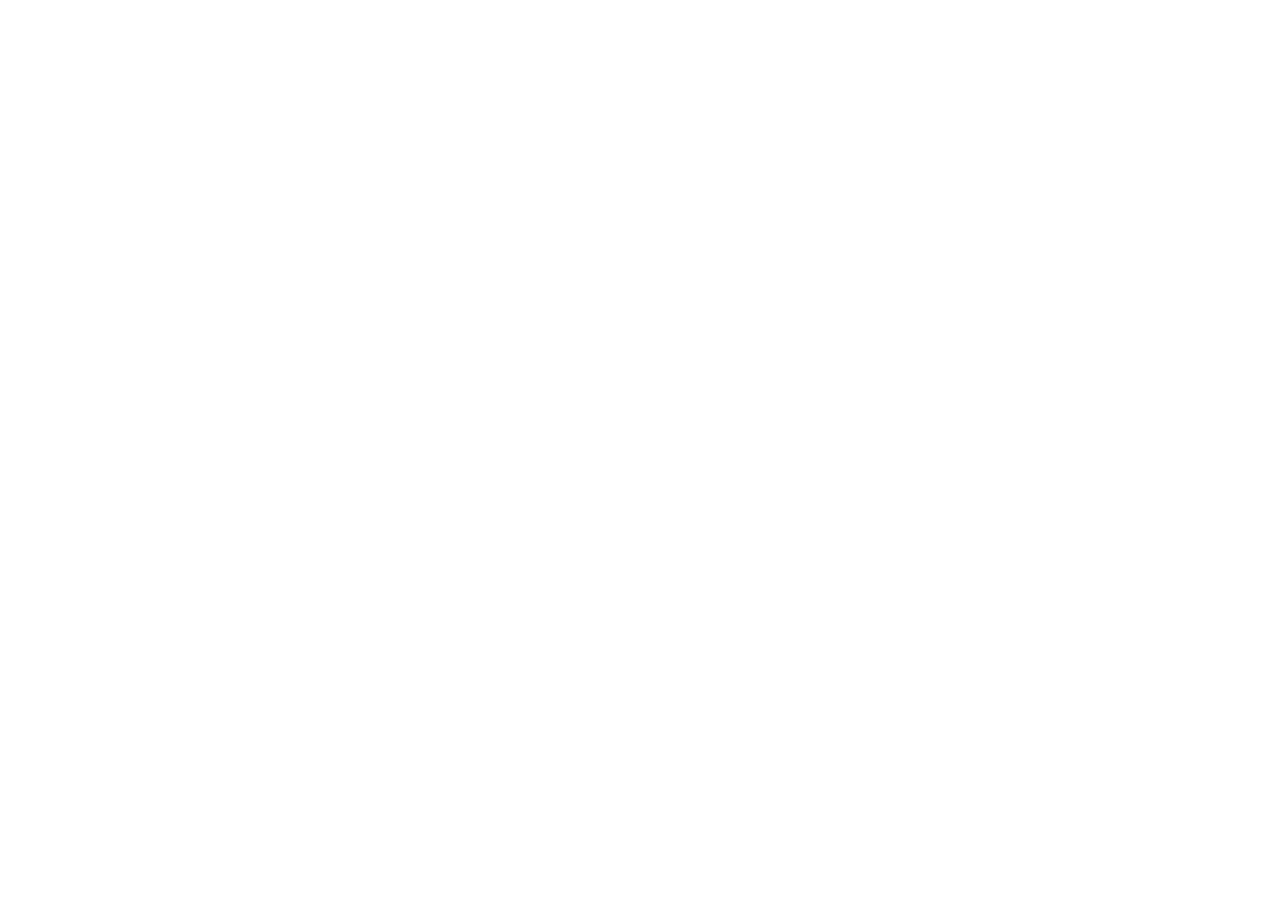
==== index.html @ 59afc3d9 "feat: :tada: Archivos iniciales se crearon algunos archivos con una estructura sencilla de codigo pa" ====
<!DOCTYPE html>
<html lang="es">
<head>
    <meta charset="UTF-8">
    <meta name="viewport" content="width=device-width, initial-scale=1.0">
    <title>Document</title>
    <link rel="stylesheet" href="css/style.css">
    <script type="module">
  import { obtener, guardar } from './js/servicios/almacenamiento.js';
  window.obtener = obtener;
  window.guardar = guardar;
</script>
</head>
<body>
    
</body>
</html>
---- css/style.css ----
:root{
    /* Colores */
 --color-fondo: rgb(253, 242, 195);
 --color-texto: black ;
 --color-titulo: red;
 --color-subtutilo:  ;
};
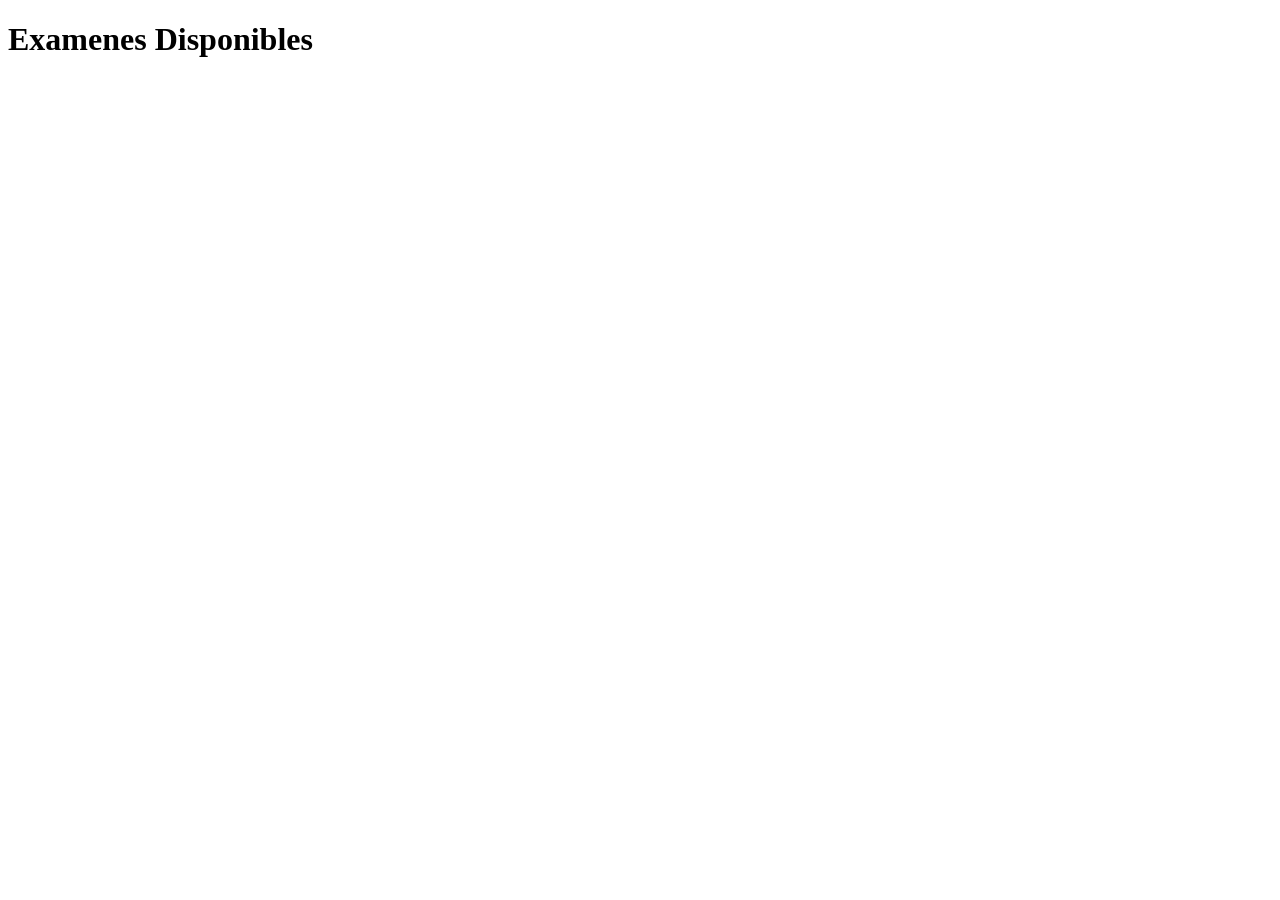
==== commit 3c9b9e62: "feat: :sparkles: Lista de examenes Ahora se puede ver en el inicio la lista de examenes pendientes q" ====
--- a/index.html
+++ b/index.html
@@ -3,15 +3,13 @@
 <head>
     <meta charset="UTF-8">
     <meta name="viewport" content="width=device-width, initial-scale=1.0">
-    <title>Document</title>
+    <title>Examenes Disponibles</title>
     <link rel="stylesheet" href="css/style.css">
-    <script type="module">
-  import { obtener, guardar } from './js/servicios/almacenamiento.js';
-  window.obtener = obtener;
-  window.guardar = guardar;
-</script>
 </head>
 <body>
-    
+    <h1> Examenes Disponibles </h1>
+    <lista-examenes> </lista-examenes>
+    <script type="module" src="js/components/lista-examenes.js"> </script>
+    <script type="module" src="js/index.js"> </script>
 </body>
 </html>
--- a/css/style.css
+++ b/css/style.css
@@ -2,6 +2,8 @@
     /* Colores */
  --color-fondo: rgb(253, 242, 195);
  --color-texto: black ;
- --color-titulo: red;
- --color-subtutilo:  ;
-};+ --color-titulo: rgb(53, 68, 204);
+ --color-de-error: red;
+ --color-correcto:green;
+ --color-btn: rgb(150, 199, 174);
+}
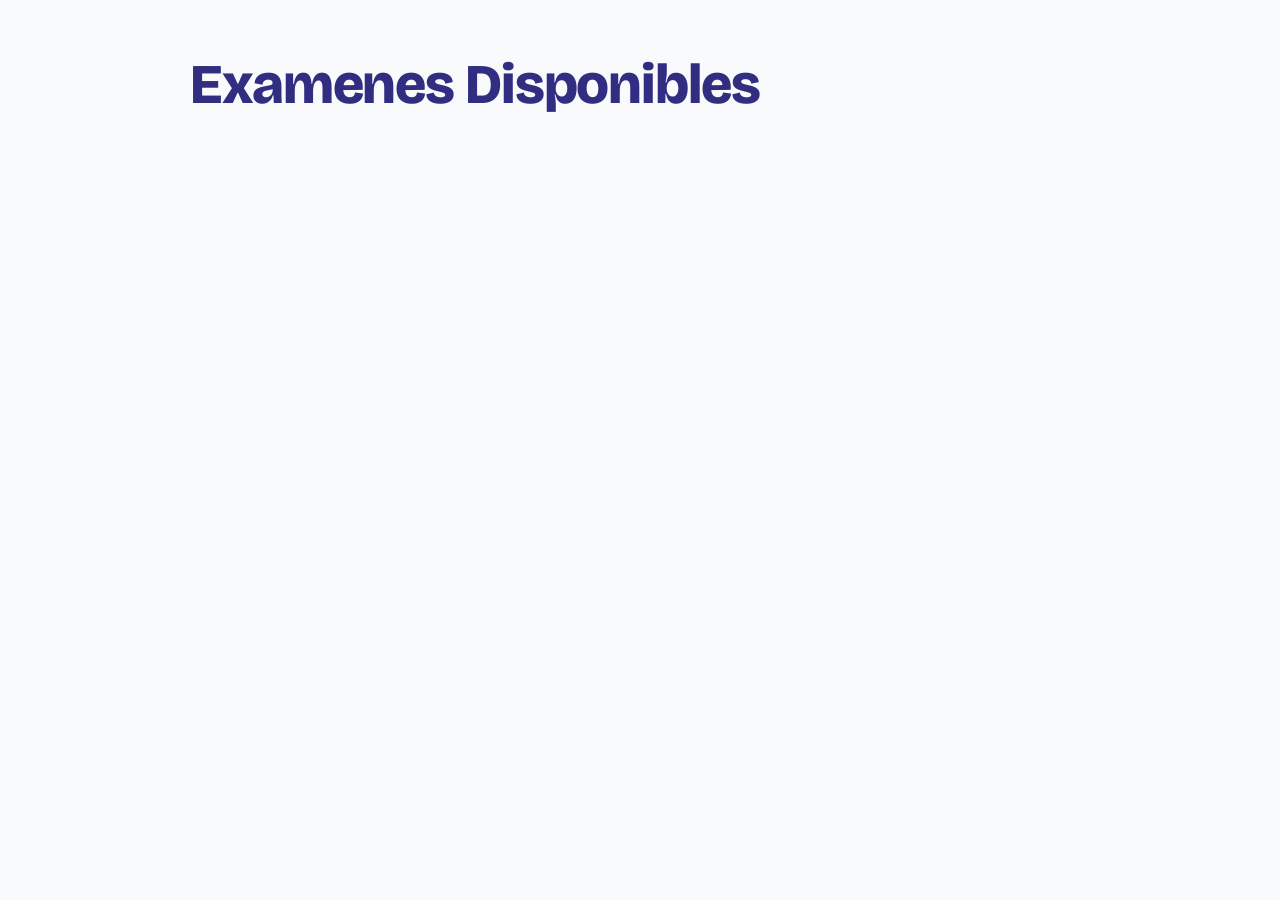
==== commit d0c9ac23: "feat: :lipstick: Basics Se agregaron estilos basicos y generales para comenzar a visualizar las pagi" ====
--- a/index.html
+++ b/index.html
@@ -1,15 +1,33 @@
 <!DOCTYPE html>
 <html lang="es">
+
 <head>
-    <meta charset="UTF-8">
-    <meta name="viewport" content="width=device-width, initial-scale=1.0">
-    <title>Examenes Disponibles</title>
-    <link rel="stylesheet" href="css/style.css">
+  <meta charset="UTF-8">
+  <meta name="viewport" content="width=device-width, initial-scale=1.0">
+  <title>Examenes Disponibles</title>
+  <link rel="stylesheet" href="css/style.css">
 </head>
+
 <body>
+  <main>
     <h1> Examenes Disponibles </h1>
+    <section id="paso-datos" hidden>
+      <h2>Tus datos</h2>
+      <form-estudiante></form-estudiante>
+    </section>
+    <section id="paso-examen" hidden>
+      <exam-runner></exam-runner>
+    </section>
+    <section id="paso-resultado" hidden>
+      <resultado-examen></resultado-examen>
+    </section>
     <lista-examenes> </lista-examenes>
-    <script type="module" src="js/components/lista-examenes.js"> </script>
-    <script type="module" src="js/index.js"> </script>
+  </main>
+  <script type="module" src="js/components/lista-examenes.js"> </script>
+  <script type="module" src="js/components/form-estudiante.js"></script>
+  <script type="module" src="js/components/examen-iniciador.js"> </script>
+  <script type="module" src="js/components/resultado-examen.js"></script>
+  <script type="module" src="js/index.js"> </script>
 </body>
+
 </html>
--- a/css/style.css
+++ b/css/style.css
@@ -1,9 +1,112 @@
-:root{
+@import url('https://fonts.googleapis.com/css2?family=Bricolage+Grotesque:wght@600;700;800&family=Public+Sans:wght@400;500;600&display=swap');
+
+:root {
     /* Colores */
- --color-fondo: rgb(253, 242, 195);
- --color-texto: black ;
- --color-titulo: rgb(53, 68, 204);
- --color-de-error: red;
- --color-correcto:green;
- --color-btn: rgb(150, 199, 174);
+    --color-fondo: #F8FAFC;
+    --color-texto: #0F172A;
+    --color-titulo: #312E81;
+    --color-btn: #312E81;
+    --color-acento: #F43F5E;
+    --color-superficie: #FFFFFF;
+    --color-borde: #E2E8F0;
+    --color-de-error: #BE123C;
+    --color-correcto: #15803D;
+    /* Fuentes */
+    --fuente-titulo: 'Bricolage Grotesque', system-ui, sans-serif;
+    --fuente-texto: 'Public Sans', system-ui, sans-serif;
+    /* Forma */
+    --radio: 12px;
+    --sombra: 0 2px 8px rgba(49, 46, 129, 0.15);
+}
+
+* {
+    box-sizing: border-box;
+}
+
+body {
+    font-family: var(--fuente-texto);
+    background-color: var(--color-fondo);
+    color: var(--color-texto);
+    margin: 0;
+    padding: 1rem;
+    line-height: 1.6;
+}
+
+main {
+    max-width: 900px;
+    margin: 0 auto;
+}
+
+h1,
+h2,
+h3 {
+    font-family: var(--fuente-titulo);
+    color: var(--color-titulo);
+    line-height: 1.1;
+}
+
+h1 {
+    font-size: clamp(2rem, 5vw, 3.5rem);
+    font-weight: 800;
+    letter-spacing: -0.02em;
+}
+
+input,
+textarea,
+select,
+button {
+    font-family: inherit;
+    font-size: 1rem;
+}
+
+input,
+textarea,
+select {
+    padding: 0.6rem 0.8rem;
+    border: 1px solid var(--color-borde);
+    border-radius: var(--radio);
+    background: var(--color-superficie);
+}
+
+button {
+    background-color: var(--color-btn);
+    color: #fff;
+    border: none;
+    border-radius: var(--radio);
+    padding: 0.7rem 1.2rem;
+    font-weight: 600;
+    cursor: pointer;
+    transition: transform 0.2s, box-shadow 0.2s;
+}
+
+button:hover {
+    transform: translateY(-2px);
+    box-shadow: var(--sombra);
+}
+
+button:disabled {
+    opacity: 0.5;
+    cursor: not-allowed;
+}
+
+button:focus-visible,
+input:focus-visible,
+textarea:focus-visible,
+select:focus-visible {
+    outline: 3px solid var(--color-titulo);
+    outline-offset: 2px;
+}
+
+form div {
+    margin-bottom: 1rem;
+}
+
+label {
+    display: block;
+    margin-bottom: 0.25rem;
+    font-weight: bold;
+}
+
+#mensaje-error {
+    color: var(--color-de-error);
 }
